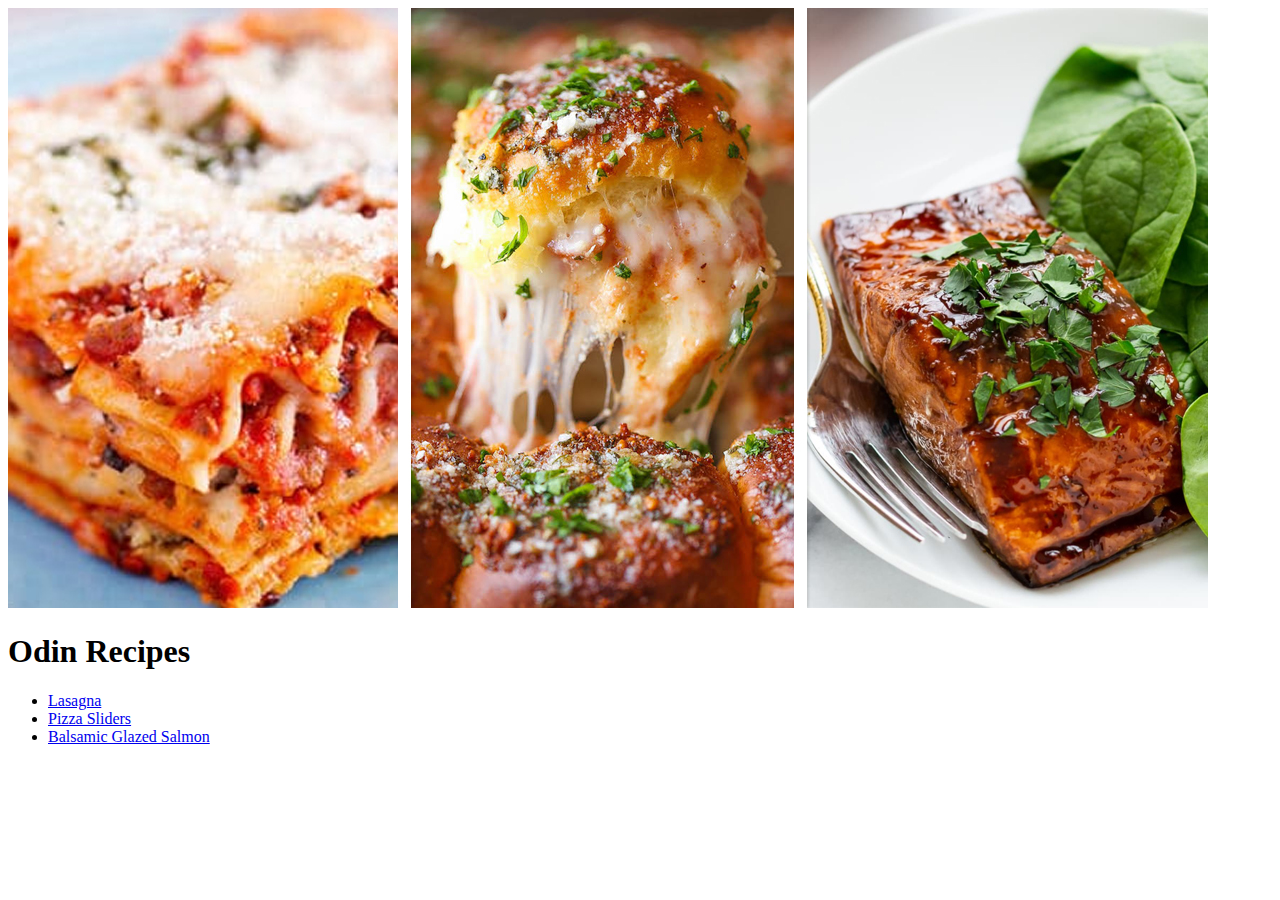
==== index.html @ 47af5a81 "Made a website showing 3 recipes" ====
<!DOCTYPE html>
    <html lang="en">
         <head>    
             <meta charset="utf-8">
             <title>Odin Recipes</title>
        </head>

<body>

    <img src="./img/9PDjRjK.jpeg">

<h1>Odin Recipes</h1>

<ul>
    <li><a href="./recipes/lasagna.html">Lasagna</a></li>
    <li><a href="./recipes/pizza-sliders.html">Pizza Sliders</a></li>
    <li><a href="./recipes/balsamic-glazed-salmon.html">Balsamic Glazed Salmon</a></li>

</ul>



</body>

    </html>
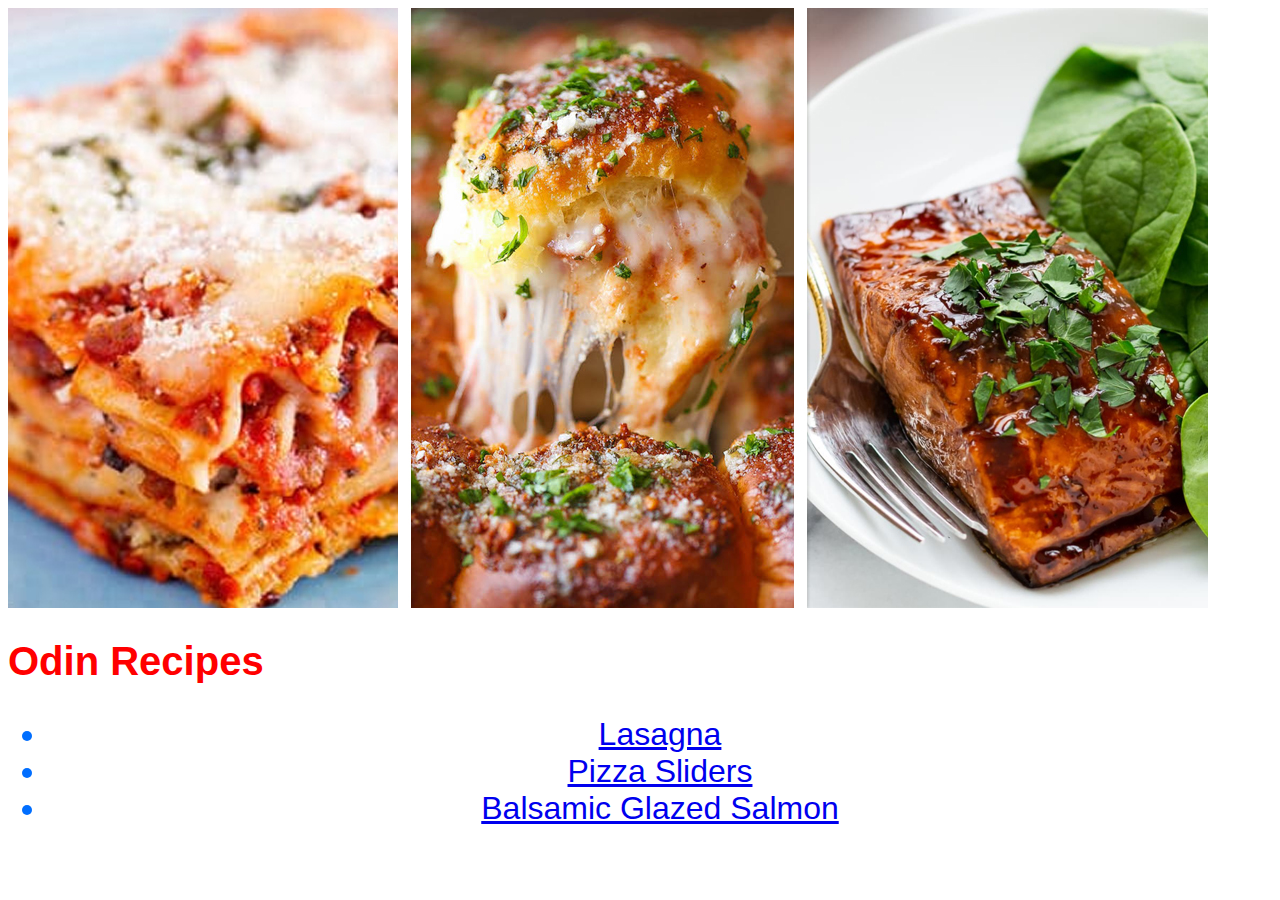
==== commit f881fee4: "Added CSS styling" ====
--- a/index.html
+++ b/index.html
@@ -3,6 +3,7 @@
          <head>    
              <meta charset="utf-8">
              <title>Odin Recipes</title>
+             <link rel="stylesheet" href="style.css">
         </head>
 
 <body>
@@ -11,7 +12,7 @@
 
 <h1>Odin Recipes</h1>
 
-<ul>
+<ul class="recipe-titles">
     <li><a href="./recipes/lasagna.html">Lasagna</a></li>
     <li><a href="./recipes/pizza-sliders.html">Pizza Sliders</a></li>
     <li><a href="./recipes/balsamic-glazed-salmon.html">Balsamic Glazed Salmon</a></li>
--- a/style.css
+++ b/style.css
@@ -0,0 +1,56 @@
+
+* {
+    font-family: 'Segoe UI', Tahoma, Verdana, sans-serif;
+}
+
+h1 {
+    font-weight: bold;
+    font-size: 40px;
+    color: red;
+
+
+}
+
+h2 {
+    color: green;
+    font-weight: 700;
+}
+.recipe-titles {
+
+    font-size: 32px;
+    color: rgb(0, 110, 255);
+}
+
+.food {
+    width: auto;
+    height: 300px;
+    align
+}
+
+
+ul {
+
+    text-align: center;
+}
+
+li {
+    /* list-style-type: none; */
+
+
+}
+
+.ingredients {
+    color: rgb(56, 56, 56);
+    font-size: 14px;
+    text-align: left;
+}
+
+.instructions {
+    color: rgb(58, 58, 85);
+    font-size: 11px;
+}
+
+#home {
+    text-align: center;
+
+}